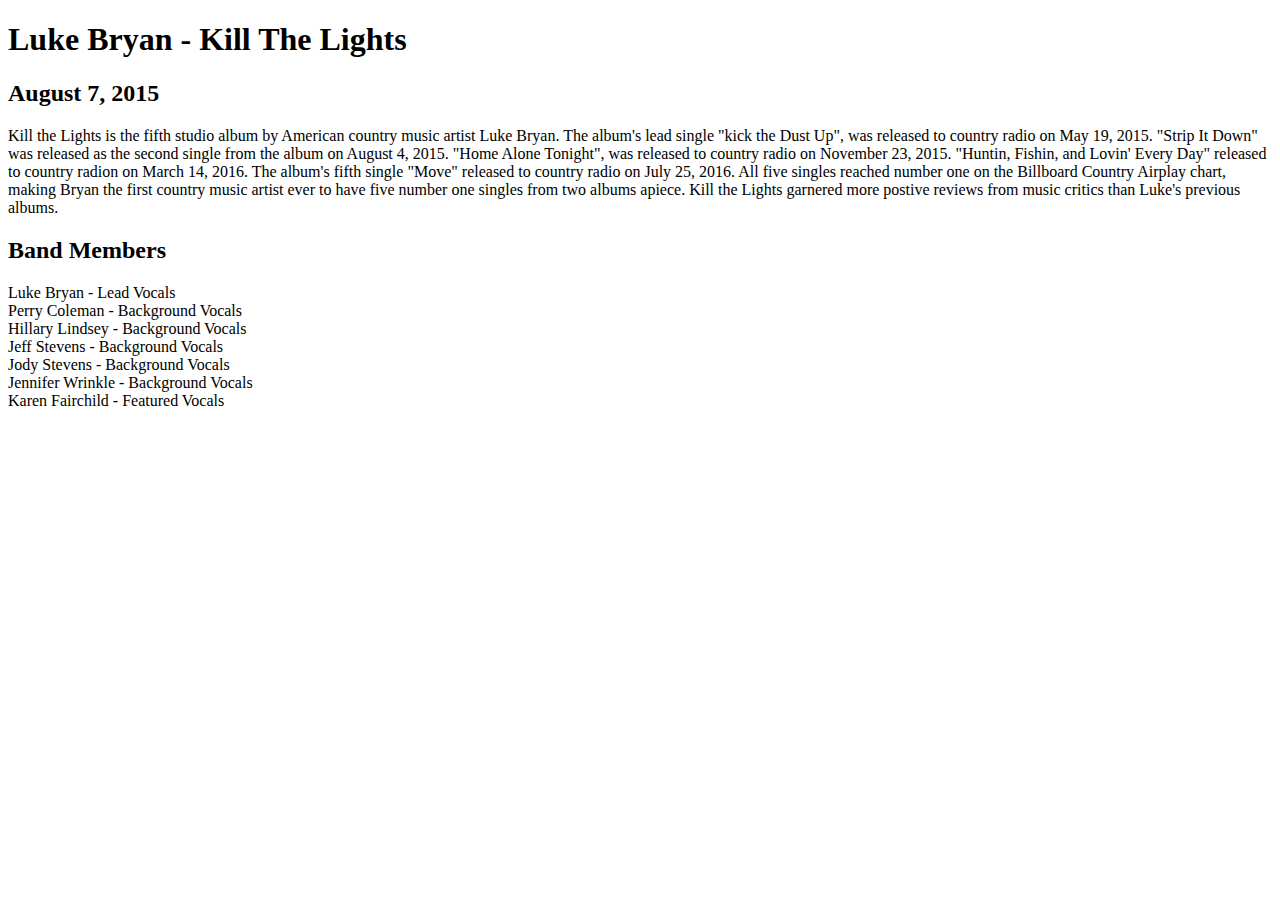
==== album.html @ 9fb671a0 "links" ====
<!DOCTYPE html>
<html>
    <head>
        <title>Album Page - Michelle Sullivan</title>
    </head>
    <body>
    <h1>Luke Bryan - Kill The Lights</h1>
    <h2>August 7, 2015</h2>
    <p>
        Kill the Lights is the fifth studio album by American country music artist Luke Bryan.  The album's lead single "kick the Dust Up", was released to country radio on May 19, 2015.  "Strip It Down" was released as the second single from the album on August 4, 2015.  "Home Alone Tonight", was released to country radio on November 23, 2015.  "Huntin, Fishin, and Lovin' Every Day" released to country radion on March 14, 2016. The album's fifth single "Move" released to country radio on July 25, 2016.  All five singles reached number one on the Billboard Country Airplay chart, making Bryan the first country music artist ever to have five number one singles from two albums apiece. Kill the Lights garnered more postive reviews from music critics than Luke's previous albums.
    </p>
    <h2>Band Members</h2>
    <p>
    Luke Bryan - Lead Vocals<br>
    Perry Coleman - Background Vocals<br>
    Hillary Lindsey - Background Vocals<br>
    Jeff Stevens - Background Vocals<br>
    Jody Stevens - Background Vocals<br>
    Jennifer Wrinkle - Background Vocals<br>
    Karen Fairchild - Featured Vocals<br>
    </p>
    </body>
</html>
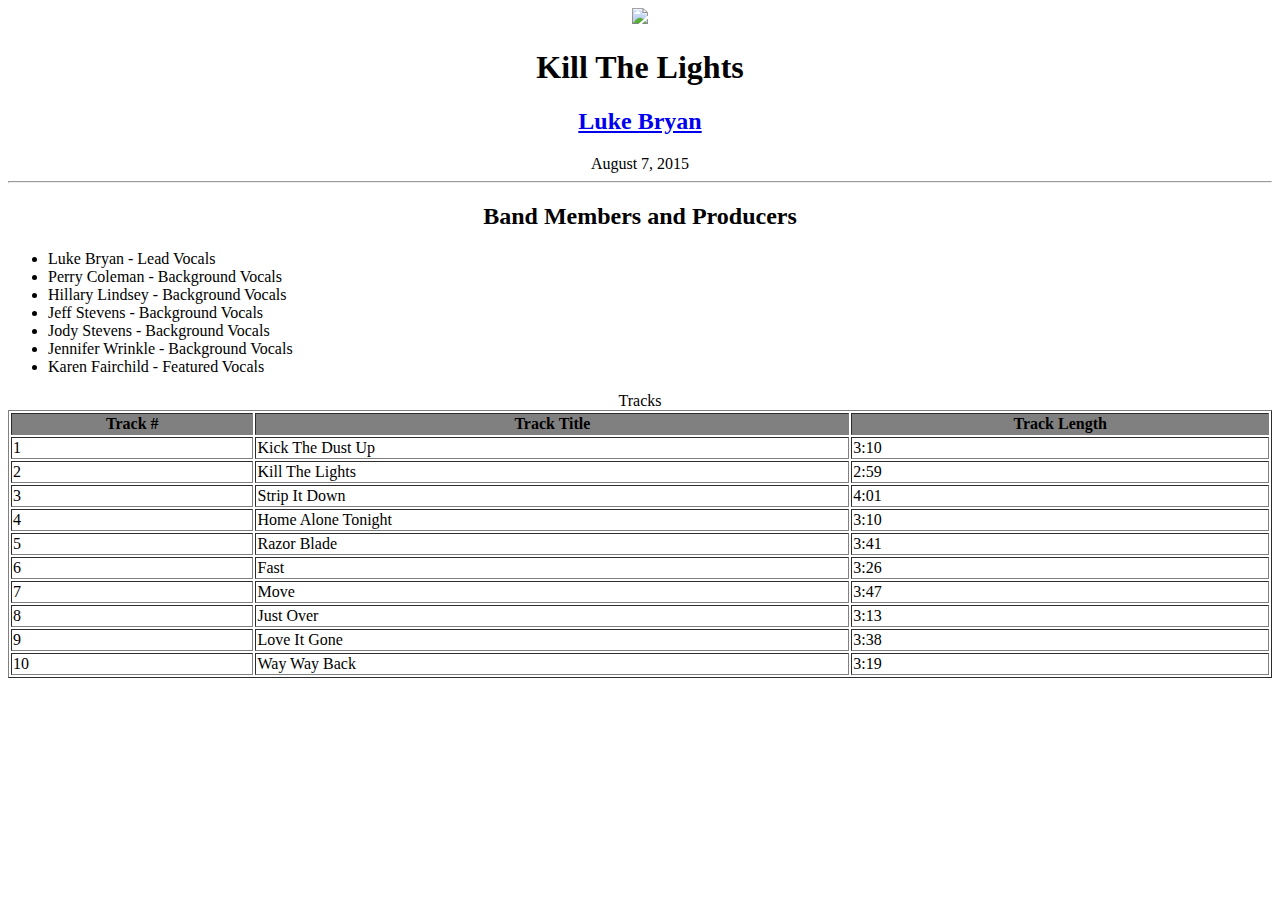
==== commit 3314bf8e: "TableLab" ====
--- a/album.html
+++ b/album.html
@@ -4,21 +4,78 @@
         <title>Album Page - Michelle Sullivan</title>
     </head>
     <body>
-    <h1>Luke Bryan - Kill The Lights</h1>
-    <h2>August 7, 2015</h2>
-    <p>
-        Kill the Lights is the fifth studio album by American country music artist Luke Bryan.  The album's lead single "kick the Dust Up", was released to country radio on May 19, 2015.  "Strip It Down" was released as the second single from the album on August 4, 2015.  "Home Alone Tonight", was released to country radio on November 23, 2015.  "Huntin, Fishin, and Lovin' Every Day" released to country radion on March 14, 2016. The album's fifth single "Move" released to country radio on July 25, 2016.  All five singles reached number one on the Billboard Country Airplay chart, making Bryan the first country music artist ever to have five number one singles from two albums apiece. Kill the Lights garnered more postive reviews from music critics than Luke's previous albums.
-    </p>
-    <h2>Band Members</h2>
-    <p>
-    Luke Bryan - Lead Vocals<br>
-    Perry Coleman - Background Vocals<br>
-    Hillary Lindsey - Background Vocals<br>
-    Jeff Stevens - Background Vocals<br>
-    Jody Stevens - Background Vocals<br>
-    Jennifer Wrinkle - Background Vocals<br>
-    Karen Fairchild - Featured Vocals<br>
-    </p>
+      <center><img src="https://upload.wikimedia.org/wikipedia/en/8/8f/Kill_the_Lights.jpg"/></center>
+      <center><h1>Kill The Lights</h1></center>
+      <center><a href="http://www.lukebryan.com" target=_blank><h2>Luke Bryan</h2></a></center>
+      <center> August 7, 2015</center>
+      <center><hr><h2>Band Members and Producers</h2></hr></center>
+      <ul>
+       <li>Luke Bryan - Lead Vocals</li>
+       <li>Perry Coleman - Background Vocals</li>
+       <li>Hillary Lindsey - Background Vocals</li>
+       <li>Jeff Stevens - Background Vocals</li>
+       <li>Jody Stevens - Background Vocals</li>
+       <li>Jennifer Wrinkle - Background Vocals</li>
+       <li>Karen Fairchild - Featured Vocals</li>
+       </ul>
+
+       <table border="1" width="100%">
+           <caption>Tracks</caption>
+           <tr bgcolor="grey">
+               <th>Track #</th>
+               <th>Track Title</th>
+               <th>Track Length</th>
+           </tr>
+           <tr> 
+             <center><td>1</td></center>
+               <td>Kick The Dust Up</td>
+               <td>3:10</td>
+           </tr>
+           <tr>
+               <td>2</td>
+               <td>Kill The Lights</td>
+               <td>2:59</td>
+           </tr>
+           <tr>
+               <td>3</td>
+               <td>Strip It Down</td>
+               <td>4:01</td>
+           </tr>
+           <tr>
+               <td>4</td>
+               <td>Home Alone Tonight</td>
+               <td>3:10</td>
+           </tr>
+           <tr>
+               <td>5</td>
+               <td>Razor Blade</td>
+               <td>3:41</td>
+           </tr>
+           <tr>
+               <td>6</td>
+               <td>Fast</td>
+               <td>3:26</td>
+           </tr>
+           <tr>
+               <td>7</td>
+               <td>Move</td>
+               <td>3:47</td>
+           </tr>
+           <tr>
+               <td>8</td>
+               <td>Just Over</td>
+               <td>3:13</td>
+           </tr>
+           <tr>
+               <td>9</td>
+               <td>Love It Gone</td>
+               <td>3:38</td>
+           </tr>
+           <tr>
+               <td>10</td>
+               <td>Way Way Back</td>
+               <td>3:19</td>
+           </tr>
     </body>
-</html>
+</html> 
     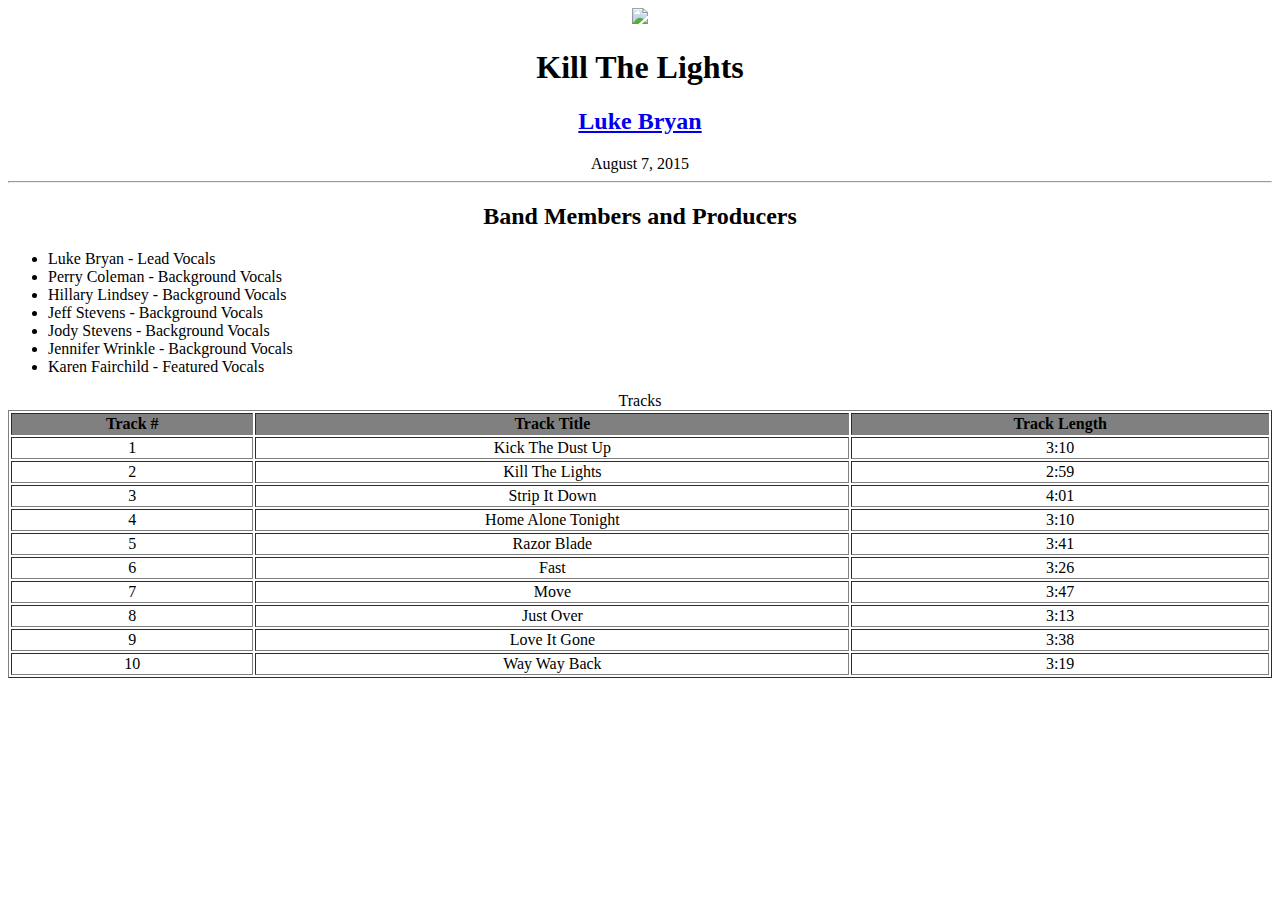
==== commit 2e19059a: "tablelab" ====
--- a/album.html
+++ b/album.html
@@ -27,54 +27,54 @@
                <th>Track Length</th>
            </tr>
            <tr> 
-             <center><td>1</td></center>
-               <td>Kick The Dust Up</td>
-               <td>3:10</td>
+               <td align="center">1</td>
+               <td align="center">Kick The Dust Up</td>
+               <td align="center">3:10</td>
            </tr>
            <tr>
-               <td>2</td>
-               <td>Kill The Lights</td>
-               <td>2:59</td>
+               <td align="center">2</td>
+               <td align="center">Kill The Lights</td>
+               <td align="center">2:59</td>
            </tr>
            <tr>
-               <td>3</td>
-               <td>Strip It Down</td>
-               <td>4:01</td>
+               <td align="center">3</td>
+               <td align="center">Strip It Down</td>
+               <td align="center">4:01</td>
            </tr>
            <tr>
-               <td>4</td>
-               <td>Home Alone Tonight</td>
-               <td>3:10</td>
+               <td align="center">4</td>
+               <td align="center">Home Alone Tonight</td>
+               <td align="center">3:10</td>
            </tr>
            <tr>
-               <td>5</td>
-               <td>Razor Blade</td>
-               <td>3:41</td>
+               <td align="center">5</td>
+               <td align="center">Razor Blade</td>
+               <td align="center">3:41</td>
            </tr>
            <tr>
-               <td>6</td>
-               <td>Fast</td>
-               <td>3:26</td>
+               <td align="center">6</td>
+               <td align="center">Fast</td>
+               <td align="center">3:26</td>
            </tr>
            <tr>
-               <td>7</td>
-               <td>Move</td>
-               <td>3:47</td>
+               <td align="center">7</td>
+               <td align="center">Move</td>
+               <td align="center">3:47</td>
            </tr>
            <tr>
-               <td>8</td>
-               <td>Just Over</td>
-               <td>3:13</td>
+               <td align="center">8</td>
+               <td align="center">Just Over</td>
+               <td align="center">3:13</td>
            </tr>
            <tr>
-               <td>9</td>
-               <td>Love It Gone</td>
-               <td>3:38</td>
+               <td align="center">9</td>
+               <td align="center">Love It Gone</td>
+               <td align="center">3:38</td>
            </tr>
            <tr>
-               <td>10</td>
-               <td>Way Way Back</td>
-               <td>3:19</td>
+               <td align="center">10</td>
+               <td align="center">Way Way Back</td>
+               <td align="center">3:19</td>
            </tr>
     </body>
 </html> 
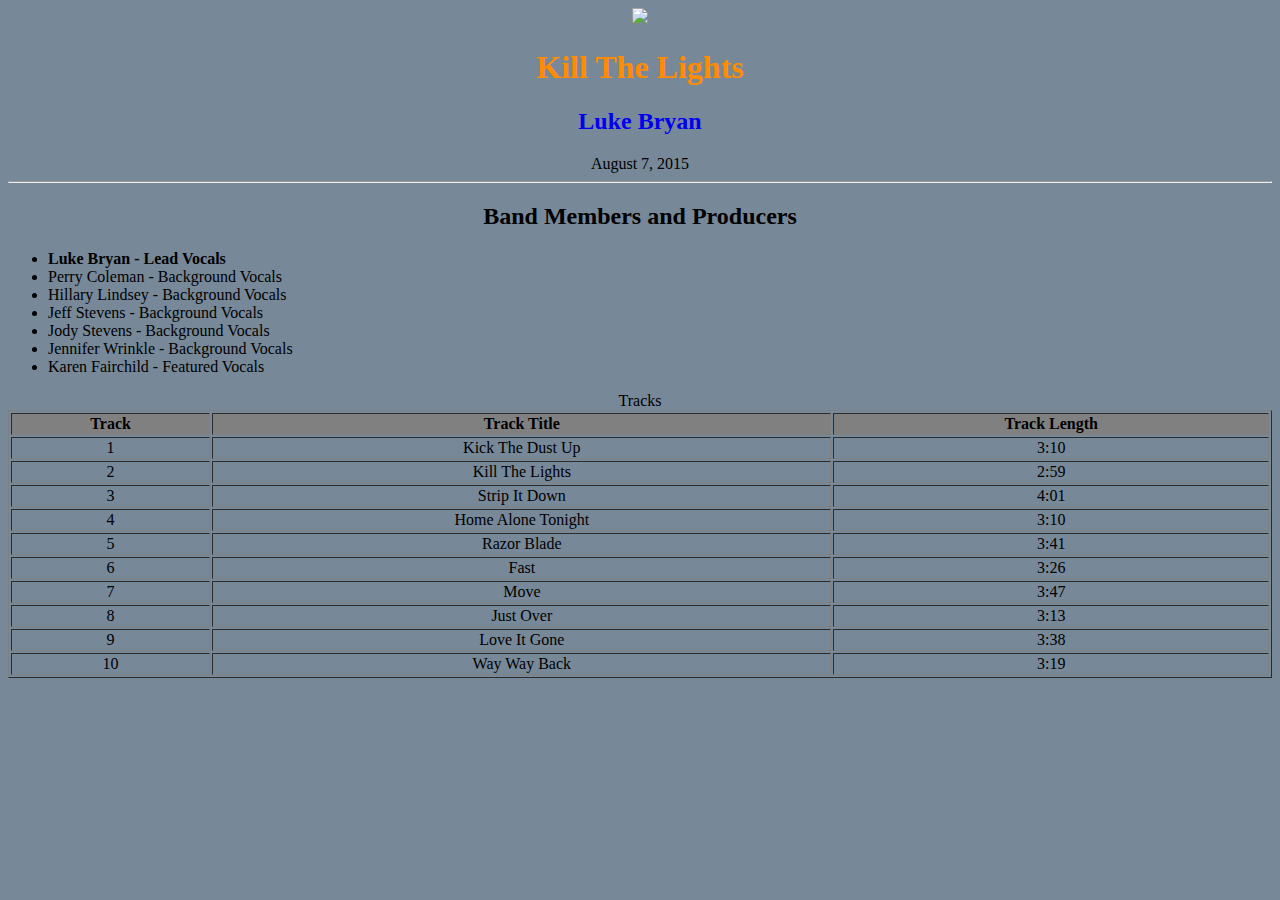
==== commit 0144cd52: "albumstylesCSS" ====
--- a/album.html
+++ b/album.html
@@ -1,16 +1,28 @@
 <!DOCTYPE html>
 <html>
     <head>
+        <link href="albumStyles.css"
+            rel="stylesheet"
+            type="text/css"/>
+
         <title>Album Page - Michelle Sullivan</title>
-    </head>
+        <style> 
+          a {
+              text-decoration: none;
+          }
+          a :hover {
+                text-decoration: underline;
+            }
+            </style>
+     </head>
     <body>
       <center><img src="https://upload.wikimedia.org/wikipedia/en/8/8f/Kill_the_Lights.jpg"/></center>
-      <center><h1>Kill The Lights</h1></center>
+      <center><h1 style="color:darkorange;">Kill The Lights</h1></center>
       <center><a href="http://www.lukebryan.com" target=_blank><h2>Luke Bryan</h2></a></center>
       <center> August 7, 2015</center>
       <center><hr><h2>Band Members and Producers</h2></hr></center>
       <ul>
-       <li>Luke Bryan - Lead Vocals</li>
+       <li style="color:black;font-weight:bold;">Luke Bryan - Lead Vocals</li>
        <li>Perry Coleman - Background Vocals</li>
        <li>Hillary Lindsey - Background Vocals</li>
        <li>Jeff Stevens - Background Vocals</li>
@@ -22,7 +34,7 @@
        <table border="1" width="100%">
            <caption>Tracks</caption>
            <tr bgcolor="grey">
-               <th>Track #</th>
+               <th>Track </th>
                <th>Track Title</th>
                <th>Track Length</th>
            </tr>
--- a/albumStyles.css
+++ b/albumStyles.css
@@ -0,0 +1,4 @@
+body {
+	background-color: lightslategrey;
+}
+
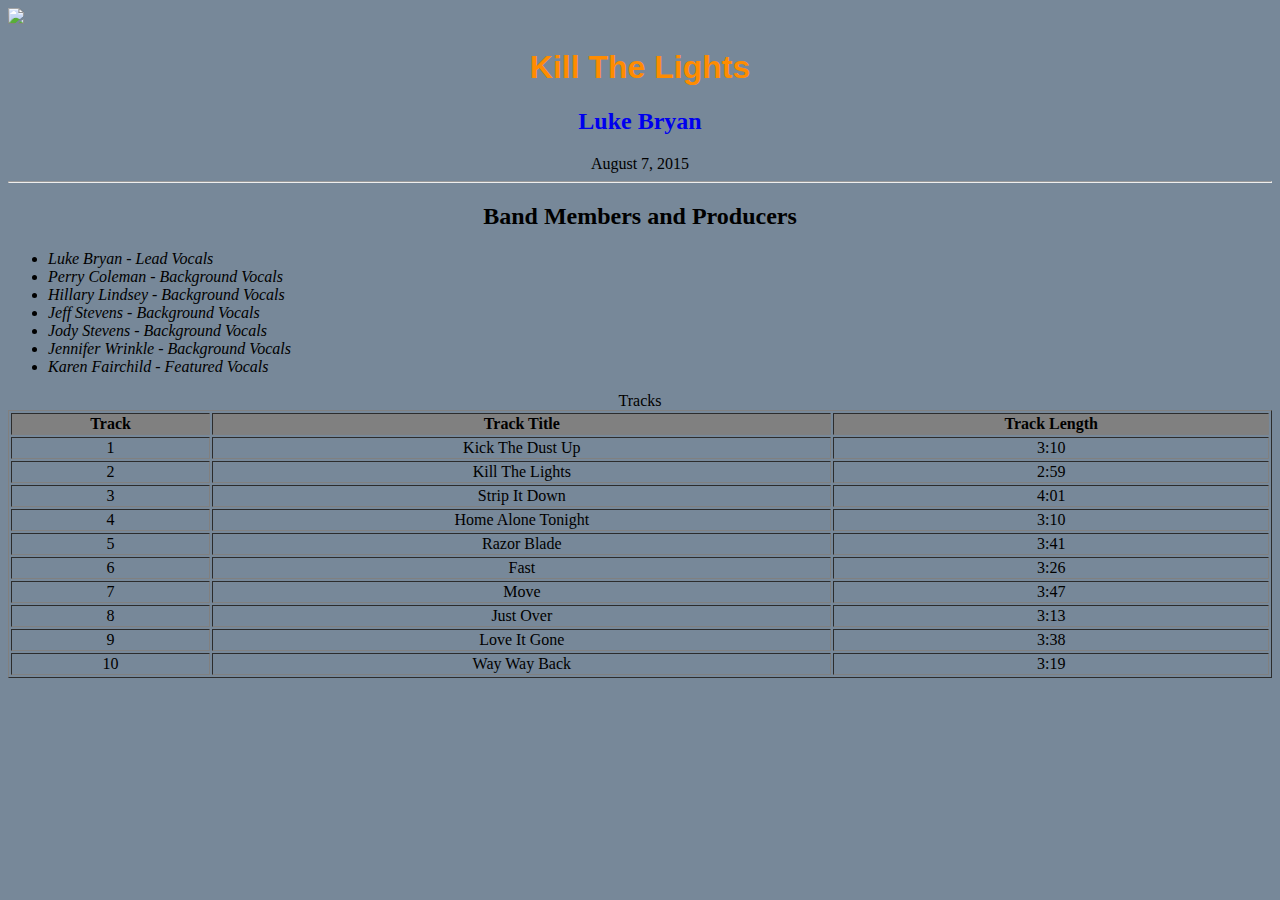
==== commit 927cf9d4: "albumv4" ====
--- a/album.html
+++ b/album.html
@@ -16,13 +16,16 @@
             </style>
      </head>
     <body>
-      <center><img src="https://upload.wikimedia.org/wikipedia/en/8/8f/Kill_the_Lights.jpg"/></center>
-      <center><h1 style="color:darkorange;">Kill The Lights</h1></center>
+    <div style="background-image: url(https://upload.wikimedia.org/wikipedia/en/8/8f/Kill_the_Lights.jpg); background-repeat:no repeat">
+    <img src="https://upload.wikimedia.org/wikipedia/en/8/8f/Kill_the_Lights.jpg"/>
+    </div>
+      <center><h1 style="color:darkorange; font-family: sans-serif">Kill The Lights</h1></center>
       <center><a href="http://www.lukebryan.com" target=_blank><h2>Luke Bryan</h2></a></center>
       <center> August 7, 2015</center>
-      <center><hr><h2>Band Members and Producers</h2></hr></center>
+      <center><hr><h2 style="font-family: fantasy">Band Members and Producers</h2></hr></center>
+      <div style="font-style:italic">
       <ul>
-       <li style="color:black;font-weight:bold;">Luke Bryan - Lead Vocals</li>
+       <li>Luke Bryan - Lead Vocals</li>
        <li>Perry Coleman - Background Vocals</li>
        <li>Hillary Lindsey - Background Vocals</li>
        <li>Jeff Stevens - Background Vocals</li>
@@ -30,6 +33,7 @@
        <li>Jennifer Wrinkle - Background Vocals</li>
        <li>Karen Fairchild - Featured Vocals</li>
        </ul>
+      </div>
 
        <table border="1" width="100%">
            <caption>Tracks</caption>
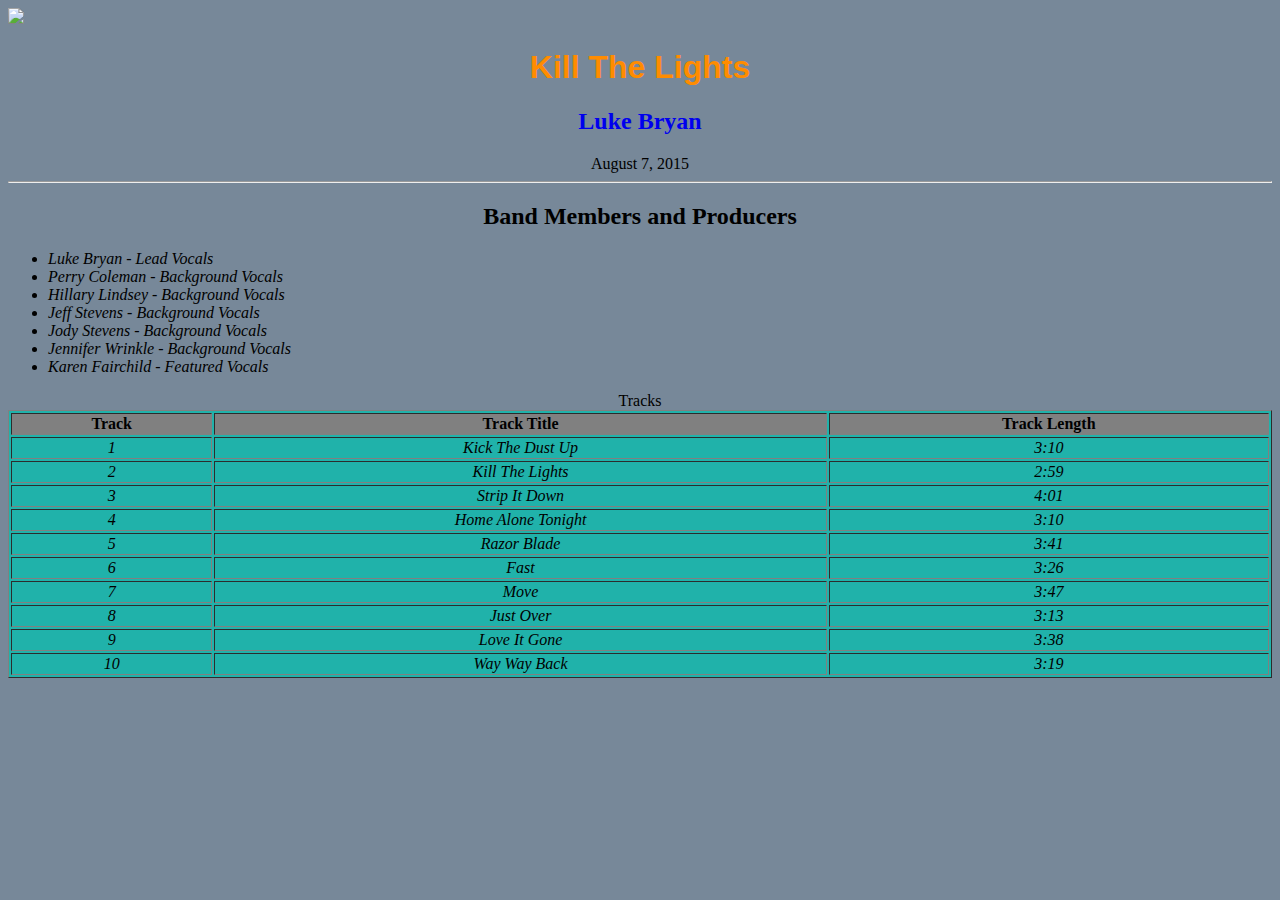
==== commit f9e728cf: "albumv5" ====
--- a/album.html
+++ b/album.html
@@ -10,9 +10,12 @@
           a {
               text-decoration: none;
           }
+
           a :hover {
-                text-decoration: underline;
+                text-decoration: underline; 
+                background-color: plum;
             }
+
             </style>
      </head>
     <body>
@@ -35,63 +38,65 @@
        </ul>
       </div>
 
-       <table border="1" width="100%">
+       <table border="1" width="100%";
+        style="background-color:lightseagreen">
            <caption>Tracks</caption>
            <tr bgcolor="grey">
                <th>Track </th>
                <th>Track Title</th>
                <th>Track Length</th>
            </tr>
-           <tr> 
+            <tr style="font-style:italic"> 
                <td align="center">1</td>
                <td align="center">Kick The Dust Up</td>
                <td align="center">3:10</td>
            </tr>
-           <tr>
+           <tr style="font-style:italic"> 
                <td align="center">2</td>
                <td align="center">Kill The Lights</td>
                <td align="center">2:59</td>
            </tr>
-           <tr>
+           <tr style="font-style:italic"> 
                <td align="center">3</td>
                <td align="center">Strip It Down</td>
                <td align="center">4:01</td>
            </tr>
-           <tr>
+           <tr style="font-style:italic"> 
                <td align="center">4</td>
                <td align="center">Home Alone Tonight</td>
                <td align="center">3:10</td>
            </tr>
-           <tr>
+           <tr style="font-style:italic"> 
                <td align="center">5</td>
                <td align="center">Razor Blade</td>
                <td align="center">3:41</td>
            </tr>
-           <tr>
+           <tr style="font-style:italic"> 
                <td align="center">6</td>
                <td align="center">Fast</td>
                <td align="center">3:26</td>
            </tr>
-           <tr>
+           <tr style="font-style:italic"> 
                <td align="center">7</td>
                <td align="center">Move</td>
                <td align="center">3:47</td>
            </tr>
-           <tr>
+           <tr style="font-style:italic"> 
                <td align="center">8</td>
                <td align="center">Just Over</td>
                <td align="center">3:13</td>
            </tr>
-           <tr>
+           <tr style="font-style:italic"> 
                <td align="center">9</td>
                <td align="center">Love It Gone</td>
                <td align="center">3:38</td>
            </tr>
-           <tr>
+           <tr style="font-style:italic"> 
                <td align="center">10</td>
                <td align="center">Way Way Back</td>
                <td align="center">3:19</td>
            </tr>
+           </div>
     </body>
 </html> 
     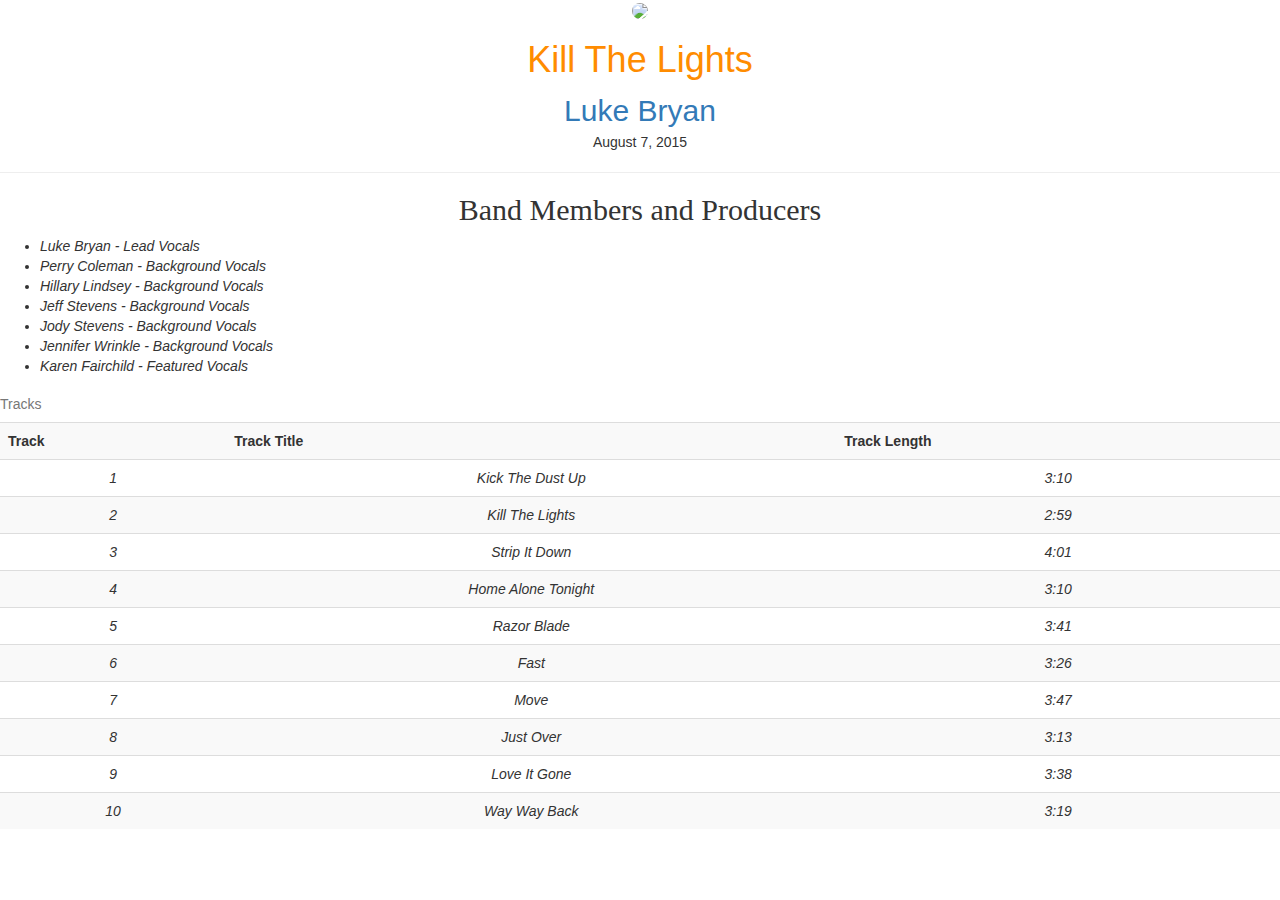
==== commit ccf73aa4: "albumv6" ====
--- a/album.html
+++ b/album.html
@@ -6,12 +6,23 @@
             type="text/css"/>
 
         <title>Album Page - Michelle Sullivan</title>
+        <link rel="stylesheet"
+      href="bootstrap-3.3.7-dist/css/bootstrap.min.css"/>
+
+
+<link rel="stylesheet"
+      href="bootstrap-3.3.7-dist/css/bootstrap-theme.min.css"/>
+
+
+<script src="bootstrap-3.3.7-dist/js/bootstrap.min.js"></script>
+        
         <style> 
           a {
               text-decoration: none;
+              font-size: 30px;
           }
 
-          a :hover {
+          a:hover {
                 text-decoration: underline; 
                 background-color: plum;
             }
@@ -19,11 +30,11 @@
             </style>
      </head>
     <body>
-    <div style="background-image: url(https://upload.wikimedia.org/wikipedia/en/8/8f/Kill_the_Lights.jpg); background-repeat:no repeat">
-    <img src="https://upload.wikimedia.org/wikipedia/en/8/8f/Kill_the_Lights.jpg"/>
+    <div style="text-align:center">
+    <img class="img-circle" src="https://upload.wikimedia.org/wikipedia/en/8/8f/Kill_the_Lights.jpg"/>
     </div>
       <center><h1 style="color:darkorange; font-family: sans-serif">Kill The Lights</h1></center>
-      <center><a href="http://www.lukebryan.com" target=_blank><h2>Luke Bryan</h2></a></center>
+      <center><a href="http://www.lukebryan.com" target=_blank>Luke Bryan</a></center>
       <center> August 7, 2015</center>
       <center><hr><h2 style="font-family: fantasy">Band Members and Producers</h2></hr></center>
       <div style="font-style:italic">
@@ -38,8 +49,7 @@
        </ul>
       </div>
 
-       <table border="1" width="100%";
-        style="background-color:lightseagreen">
+       <table class="table table-striped">
            <caption>Tracks</caption>
            <tr bgcolor="grey">
                <th>Track </th>
